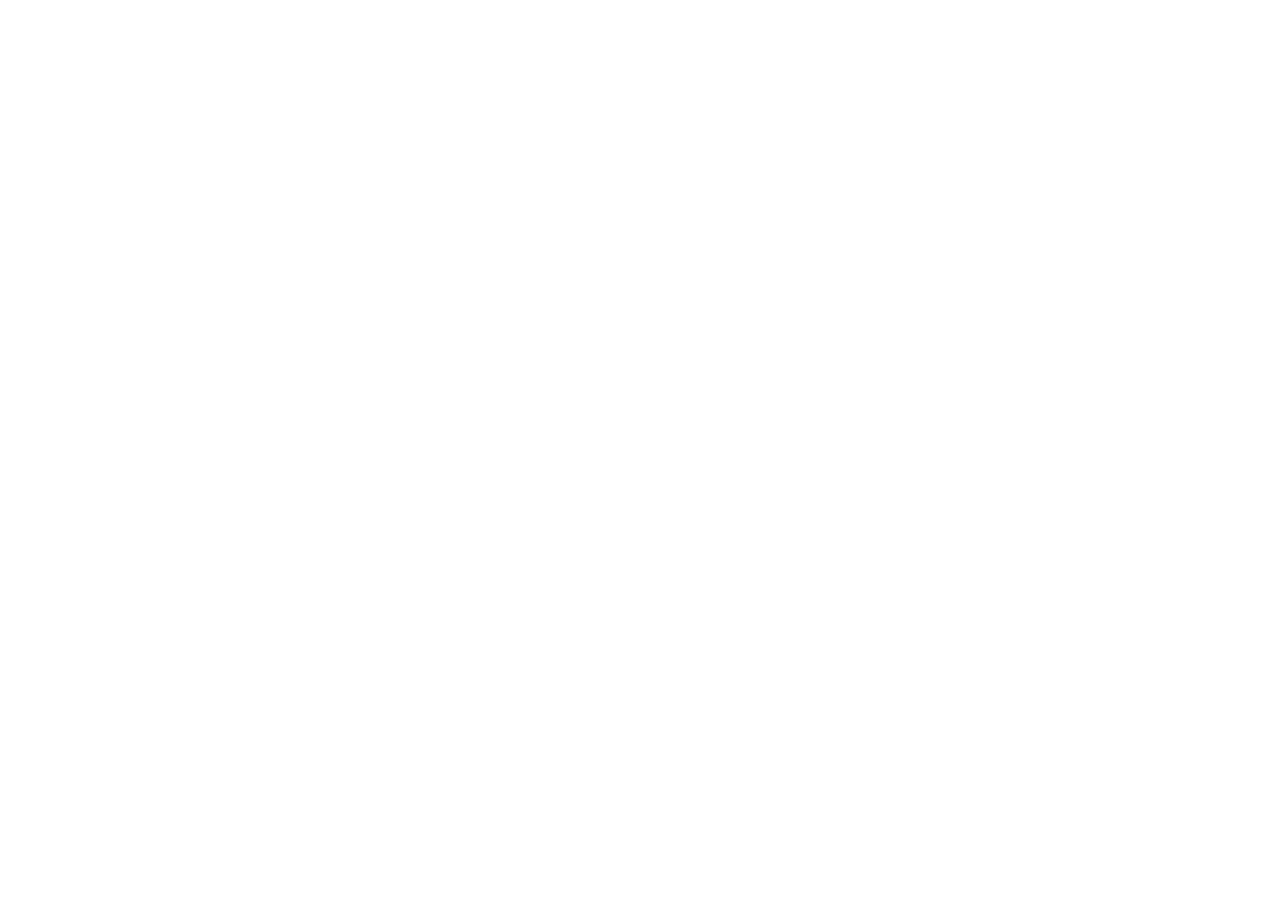
==== SuperNanaProject/index.html @ bf29d3fc "Test folders" ====
<!DOCTYPE html>
<html lang="en">
<head>
    <meta charset="UTF-8">
    <meta name="viewport" content="width=device-width, initial-scale=1.0">
    <title>Document</title>
</head>
<body>
    <div id="Cover">
        <img id="CoverImg"/>
        <br />
        
        <p>
          
        </p>
        <p></p>
        <img/>
      </div>
</body>
</html>
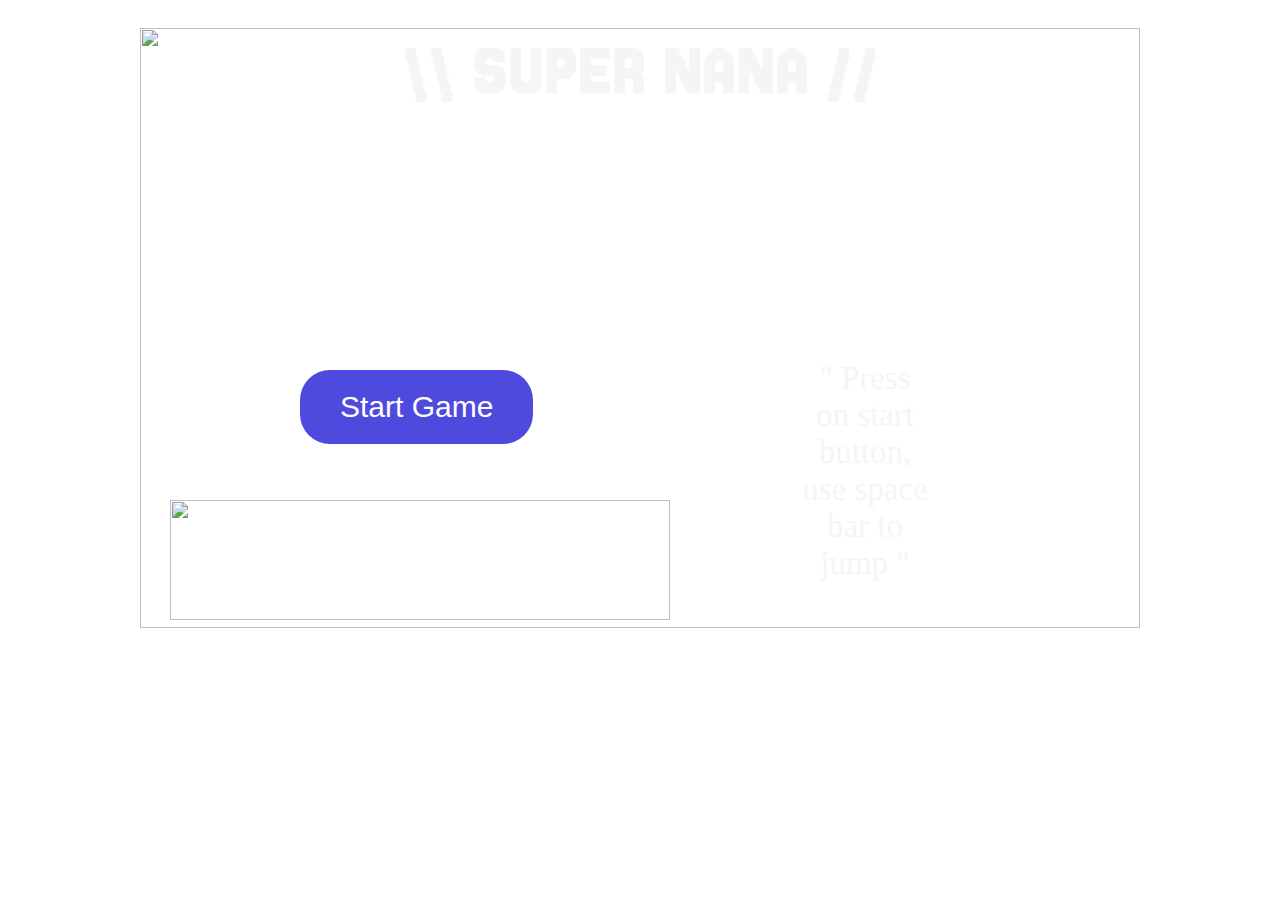
==== commit 040da5ac: "Complete" ====
--- a/SuperNanaProject/index.html
+++ b/SuperNanaProject/index.html
@@ -1,20 +1,50 @@
 <!DOCTYPE html>
 <html lang="en">
-<head>
-    <meta charset="UTF-8">
-    <meta name="viewport" content="width=device-width, initial-scale=1.0">
-    <title>Document</title>
-</head>
-<body>
-    <div id="Cover">
-        <img id="CoverImg"/>
+  <head>
+    <meta charset="UTF-8" />
+    <meta name="viewport" content="width=device-width, initial-scale=1.0" />
+    <meta http-equiv="X-UA-Compatible" content="ie=edge" />
+    <link rel="stylesheet" href="./styles/style.css" />
+    <title>SUPER NANA</title>
+    <style>
+      @import url('https://fonts.googleapis.com/css2?family=Jersey+25&display=swap');
+      </style>
+  </head>
+  <body>
+    <main>
+      <!-- #game-intro is initially shown on the game start screen -->
+      <div id="game-intro">
+        <h1 id="GameTitle"> \\ SUPER NANA // </h1>
+        <button id="start-button">Start Game</button>
+        <img id="space-bar" src="/images/spaceBarButton.gif">
+        <img src="/images/logoFinal.png" alt="" class="logo-img" />
+        <div id="Instructions"> " Press on start button, use space bar to jump "</div>
+        </div>
+        <audio id="soundtrack" src="/sounds/gameSound.mp3"></audio>
+        <audio id="audioEffect" src="/sounds/nanaEffect.mp3"></audio> <!-- added -->
+      </div>
+      
+      <div id="game-container">
+        <!-- #game-screen is initially hidden using CSS style display: none -->
+        <div id="game-screen">
+          <div id="game-scoreboard">
+            <div id="lives-counter"></div>
+            <div id="score-counter"></div>
+          </div>
+        </div>
+      </div>
+      
+      <!-- #game-end is initially hidden using CSS style display: none -->
+      <div id="game-end">
+        <img src="/images/gameOverFinal.png" id="test"alt="" class="logo-img" />
+        <h1 id="gameOver">Game Over</h1>
         <br />
-        
-        <p>
-          
-        </p>
-        <p></p>
-        <img/>
+        <button id="restart-button">Restart</button>
       </div>
-</body>
+    </main>
+    <script type="text/javascript" src="js/obstacle.js"></script>
+    <script type="text/javascript" src="js/player.js"></script>
+    <script type="text/javascript" src="js/game.js"></script>
+    <script type="text/javascript" src="js/script.js"></script>
+  </body>
 </html>--- a/SuperNanaProject/styles/style.css
+++ b/SuperNanaProject/styles/style.css
@@ -0,0 +1,99 @@
+body {
+  padding: 0;
+  text-align: center;
+}
+
+#game-intro {
+  padding: 20px 0px;
+  display: flex;
+  justify-content:center;
+}
+
+#Instructions {
+  position: absolute;
+  text-shadow: black;
+  color: whitesmoke;
+  font-size: 33px;
+  height: 200px;
+  width: 130px;
+  left: 800px;
+  top:360px
+}
+
+#gameOver  {
+  color: white;
+  font-size: 90px;
+  position: absolute;
+  font-family: "Jersey 25", sans-serif;
+  top: 240px;
+  left: 570px
+}
+
+#GameTitle {
+  font-family: "Jersey 25", sans-serif;
+  position: absolute;
+  color: whitesmoke;
+  font-size: 70px;
+  margin-top: 8px;
+}
+
+h2{
+  width: 30vw;
+  background-color: aqua;
+  margin: 0;
+  align-content: center;
+  font-size: 50px
+}
+
+#space-bar {
+  position: absolute;
+  left: 170px;
+  top: 500px;
+  height: 120px;
+  width: 500px;
+}
+
+#game-container {
+  display: flex;
+  width: 100vw;
+  padding: 20px 0px;
+  justify-content: center;
+}
+
+#game-screen {
+  display: none;
+  align-content: center;
+  /* padding: 20px 0px; */
+  overflow: hidden;
+  position: relative;
+  background-image: url(../images/backgroundFinal.gif);
+  background-position: bottom;
+  background-size: cover;
+  margin-top: 8px;
+}
+
+#game-end {
+  display: none;
+  padding: 0px
+}
+
+
+.logo-img {
+  height: 600px;
+  width: 1000px;
+  justify-content:center;
+}
+
+body button {
+  font-size: 30px;
+  background-color: #4f4ade;
+  color: #fff;
+  padding: 20px 40px;
+  border: 0;
+  box-shadow: 0;
+  border-radius: 30px;
+  margin-bottom: 0;
+  position: absolute;
+  top: 370px;
+  left: 300px;
+}
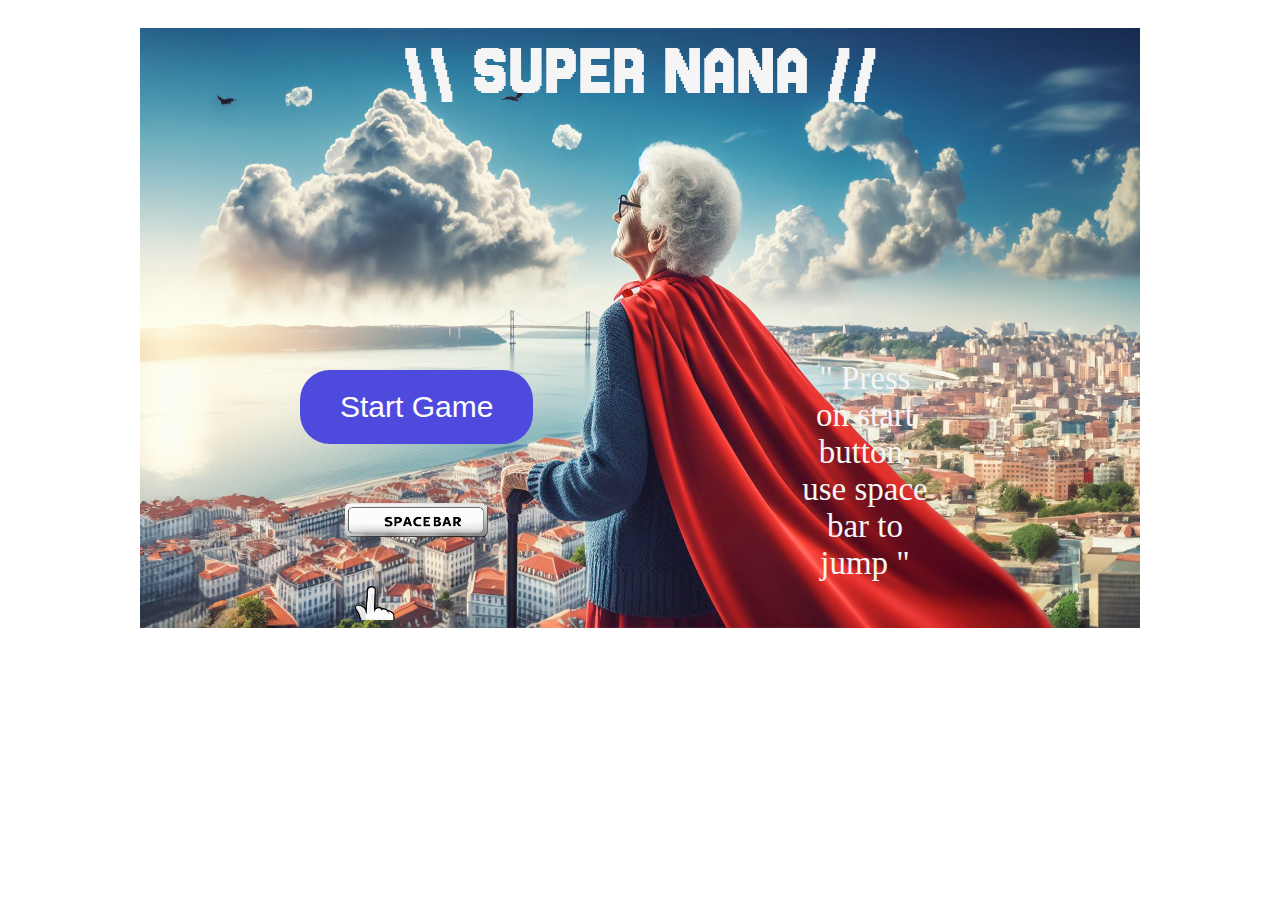
==== commit 227d76d2: "Complete2" ====
--- a/SuperNanaProject/index.html
+++ b/SuperNanaProject/index.html
@@ -16,12 +16,12 @@
       <div id="game-intro">
         <h1 id="GameTitle"> \\ SUPER NANA // </h1>
         <button id="start-button">Start Game</button>
-        <img id="space-bar" src="/images/spaceBarButton.gif">
-        <img src="/images/logoFinal.png" alt="" class="logo-img" />
+        <img id="space-bar" src="./images/spaceBarButton.gif">
+        <img src="./images/logoFinal.png" alt="" class="logo-img" />
         <div id="Instructions"> " Press on start button, use space bar to jump "</div>
         </div>
-        <audio id="soundtrack" src="/sounds/gameSound.mp3"></audio>
-        <audio id="audioEffect" src="/sounds/nanaEffect.mp3"></audio> <!-- added -->
+        <audio id="soundtrack" src="./sounds/gameSound.mp3"></audio>
+        <audio id="audioEffect" src="./sounds/nanaEffect.mp3"></audio> <!-- added -->
       </div>
       
       <div id="game-container">
@@ -36,7 +36,7 @@
       
       <!-- #game-end is initially hidden using CSS style display: none -->
       <div id="game-end">
-        <img src="/images/gameOverFinal.png" id="test"alt="" class="logo-img" />
+        <img src="./images/gameOverFinal.png" id="test"alt="" class="logo-img" />
         <h1 id="gameOver">Game Over</h1>
         <br />
         <button id="restart-button">Restart</button>
